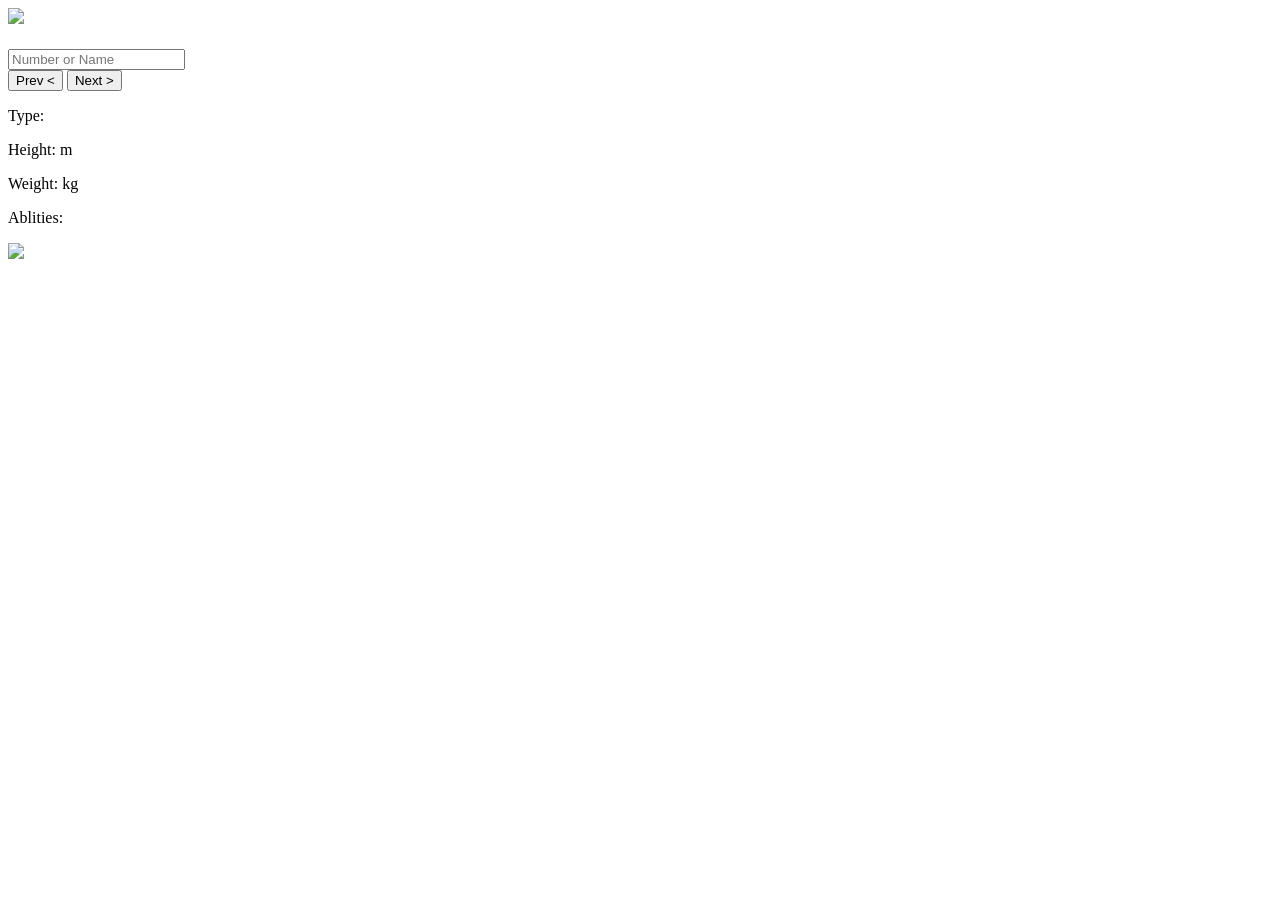
==== index.html @ 9b3be0cc "Rename pokedex/index.html to index.html" ====
<!DOCTYPE html>
<html lang="en">
<head>
    <meta charset="UTF-8">
    <meta name="viewport" content="width=device-width, initial-scale=1.0">

    <link rel="icon" href="./favicons/favicon-16x16.png">
    <link rel="stylesheet" href="./css/style.css">

    <!-- Main JS -->
    <script defer src="./js/script.js"></script>

    <title>Pokédex</title>
</head>
<body>
    <main>
        <img src="#" class="pokemon_image">
        <h1 class="pokemon_data">
            <span class="pokemon_number"></span>
            <span class="pokemon_name"></span>
        </h1>

        <form class="form">
            <input
            type="search"
            class="input_search"
            placeholder="Number or Name"
            >
        </form>

        <div class="buttons">
            <button class="button btn_prev">Prev &lt;</button>
            <button class="button btn_next">Next &gt;</button>
        </div>

        <div class="pokemons_datas">
            <p>
                Type: 
                <span class="pokemon_type"></span>
            </p>
            <p>
                Height: 
                <span class="pokemon_height"></span>m
            </p>
            <p>
                Weight: 
                <span class="pokemon_weight"></span>kg
            </p>
            <p>
                Ablities: 
                <span class="pokemon_ablities"></span>
            </p>
        </div>

        <img src="pokedex.png" class="pokedex">
    </main>
    
</body>
</html>
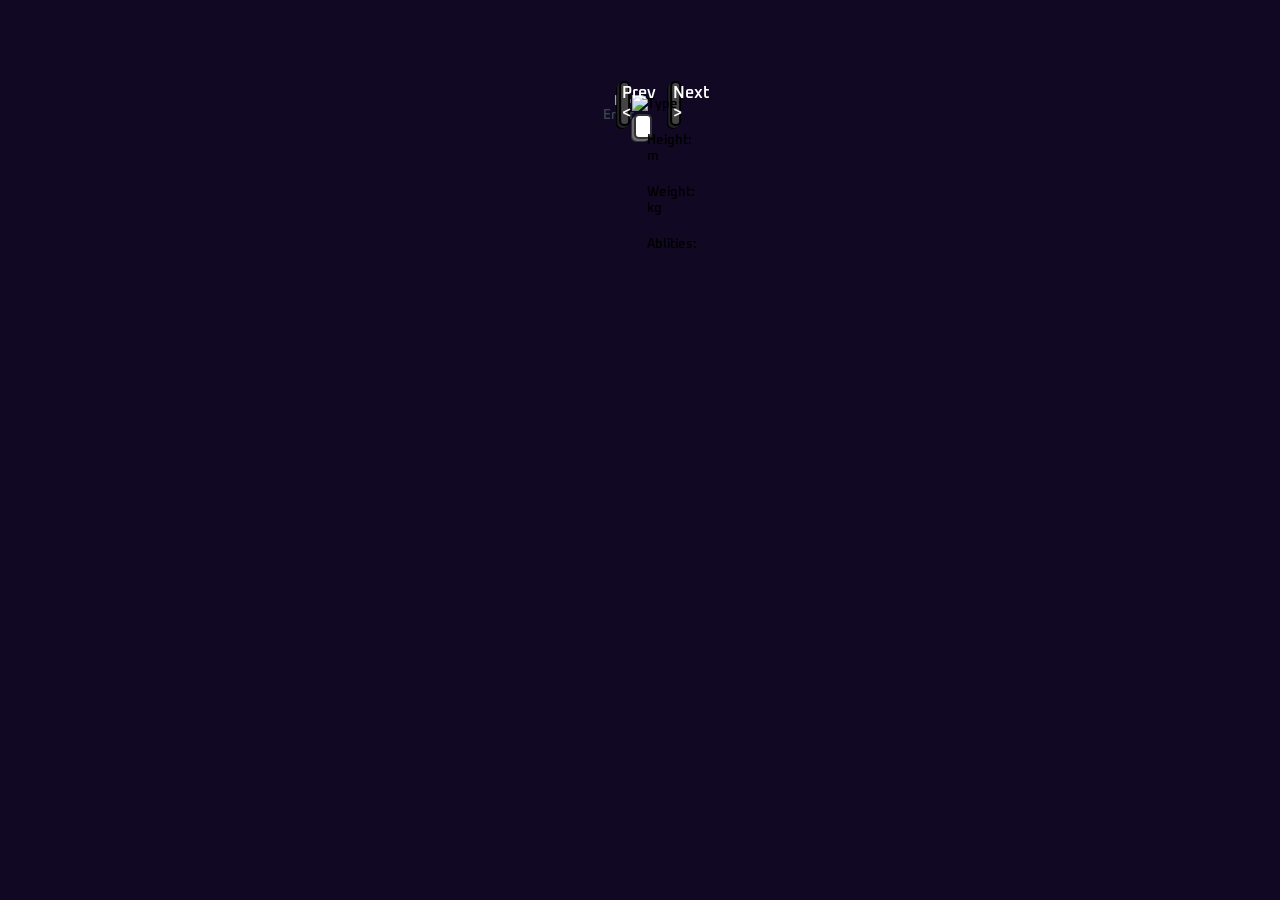
==== commit 603dd543: "Add files via upload" ====
--- a/index.html
+++ b/index.html
@@ -4,11 +4,11 @@
     <meta charset="UTF-8">
     <meta name="viewport" content="width=device-width, initial-scale=1.0">
 
-    <link rel="icon" href="./favicons/favicon-16x16.png">
-    <link rel="stylesheet" href="./css/style.css">
+    
+    <link rel="stylesheet" href="pokedex/css/style.css">
 
     <!-- Main JS -->
-    <script defer src="./js/script.js"></script>
+    <script defer src="pokedex/js/script.js"></script>
 
     <title>Pokédex</title>
 </head>
@@ -56,4 +56,4 @@
     </main>
     
 </body>
-</html>
+</html>
--- a/pokedex/css/style.css
+++ b/pokedex/css/style.css
@@ -0,0 +1,108 @@
+@import url('https://fonts.googleapis.com/css2?family=Oxanium:wght@300;400;500;600;700;800&display=swap');
+
+* {
+    margin: 0;
+    padding: 0;
+    box-sizing: border-box;
+    font-family: 'Oxanium', cursive;
+}
+
+body {
+    text-align: center;
+    min-height: 100vh;
+    background-color: rgb(17, 9, 36);
+}
+
+main {
+    display: inline-block;
+    margin-top: 6%;
+    padding: 18px;
+    position: relative;
+}
+
+.pokedex{
+    width: 100%;
+    max-width: 600px;
+}
+
+.pokemon_image{
+    position: absolute;
+    height: 16%;
+    bottom: 53%;
+    right: 68%;
+    transform: translate(-1%, 12%);
+    transition: opacity 0.9s ease, transform 0.9s ease;
+}
+
+.pokemon_data{
+    position: absolute;
+    font-weight: 600;
+    color: #aaa;
+    top: 54%;
+    right:62%;
+    font-size: clamp(1px, 3vw, 13px);
+    transition: opacity 0.3s ease, transform 0.3s ease;
+}
+
+.pokemon_name {
+    color: #3a444d;
+    text-transform: capitalize;
+}
+
+.form {
+    position: absolute;
+    width: 42%;
+    top: 66%;
+}
+
+.input_search{
+    width: 80%;
+    padding: 1.6%;
+    outline: none;
+    border: 2px solid #333;
+    border-radius: 5px;
+    font-weight: 600;
+    color: #3a444d;
+    font-size: clamp(1px, 3vw, 1rem);
+    box-shadow: -2px 2px 0 #6b6b6b, -3px 3px 0 #333
+}
+
+.buttons{
+    position: absolute;
+    bottom:14%;
+    left: 10%;
+    width: 30%;
+    transform: translate(1%, 0);
+    display: flex;
+    gap: 40px;
+}
+
+.button {
+    width: 70%;
+    padding: 3%;
+    border: 2px solid #000;
+    border-radius: 5px;
+    font-size: clamp(1px, 2vw, 1rem);
+    font-weight: 600;
+    color: white;
+    background-color: #444;
+    box-shadow: -2px 2px 0 #222, -3px 3px 0 #000;
+}
+
+.button:active{
+    box-shadow: inset -4px 4px 0 #222;
+    font-size: 0.5rem;
+}
+
+.pokemons_datas{
+    position: absolute;
+    font-weight: 600;
+    top: 35%;
+    left: 63%;
+    font-size: clamp(1px, 3vw, 13px);
+    text-align: left;
+    display:flex;
+    flex-direction: column;
+    gap: 20px;
+    transition: opacity 0.3s ease, transform 0.3s ease;
+}
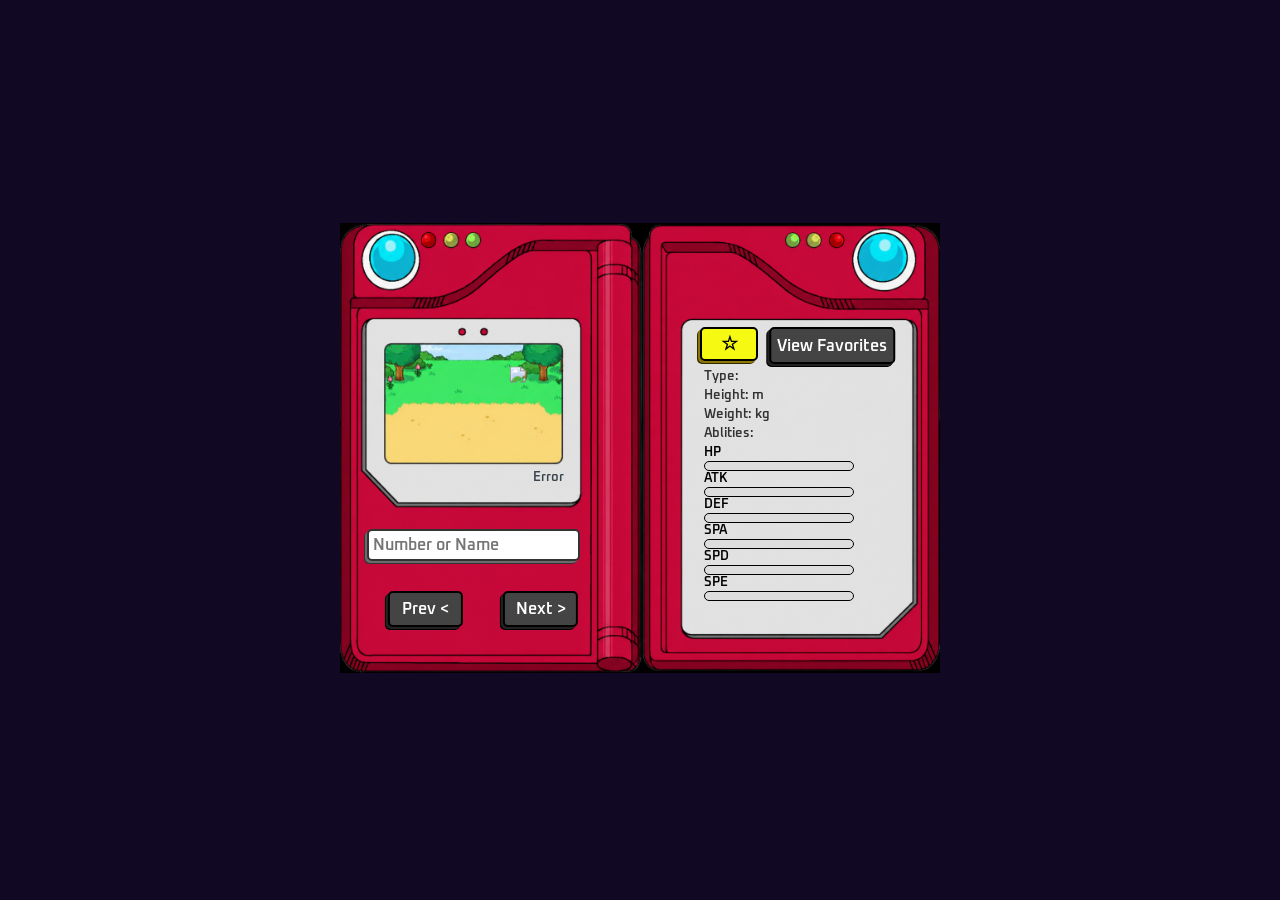
==== commit 664e1d83: "Add files via upload" ====
--- a/index.html
+++ b/index.html
@@ -5,14 +5,16 @@
     <meta name="viewport" content="width=device-width, initial-scale=1.0">
 
     
-    <link rel="stylesheet" href="pokedex/css/style.css">
+    <link rel="stylesheet" href="./css/style.css">
 
     <!-- Main JS -->
-    <script defer src="pokedex/js/script.js"></script>
+    <script defer src="./js/script.js"></script>
+    <link rel="icon" type="image/png" href="./faviconmtc.png">
 
     <title>Pokédex</title>
 </head>
 <body>
+    <link rel="icon" href="./faviconmtc.png">
     <main>
         <img src="#" class="pokemon_image">
         <h1 class="pokemon_data">
@@ -33,6 +35,9 @@
             <button class="button btn_next">Next &gt;</button>
         </div>
 
+        <button class="btn_favorite" title="Favorite this Pokémon" ><span class="star">☆</span></button>
+        <button class="btn_viewFav" ><span class="fav_text">View Favorites</span></button>
+
         <div class="pokemons_datas">
             <p>
                 Type: 
@@ -50,6 +55,32 @@
                 Ablities: 
                 <span class="pokemon_ablities"></span>
             </p>
+            <div class="stats">
+                <div class="stat">
+                    <span>HP</span>
+                        <div class="bar"><div class="fill hp"></div></div>
+                </div>
+                <div class="stat">
+                    <span>ATK</span>
+                        <div class="bar"><div class="fill attack"></div></div>
+                </div>
+                 <div class="stat">
+                    <span>DEF</span>
+                        <div class="bar"><div class="fill defense"></div></div>
+                </div>
+                <div class="stat">
+                    <span>SPA</span>
+                        <div class="bar"><div class="fill spAttack"></div></div>
+                </div>
+                <div class="stat">
+                    <span>SPD</span>
+                        <div class="bar"><div class="fill spDefense"></div></div>
+                </div>
+                <div class="stat">
+                    <span>SPE</span>
+                        <div class="bar"><div class="fill speed"></div></div>
+                </div>
+            </div>
         </div>
 
         <img src="pokedex.png" class="pokedex">
--- a/css/style.css
+++ b/css/style.css
@@ -0,0 +1,217 @@
+@import url('https://fonts.googleapis.com/css2?family=Oxanium:wght@300;400;500;600;700;800&display=swap');
+
+* {
+    margin: 0;
+    padding: 0;
+    box-sizing: border-box;
+    font-family: 'Oxanium', cursive;
+}
+
+body {
+    display: flex;
+    justify-content: center;
+    align-items: center;
+    
+    min-height: 100vh;
+    background-color: rgb(17, 9, 36);
+}
+
+main {
+    display: inline-block;
+    
+    padding: 18px;
+    position: relative;
+}
+
+.pokedex{
+    width: 100%;
+    max-width: 600px;
+}
+
+.pokemon_image{
+    position: absolute;
+    height: 16%;
+    bottom: 53%;
+    right: 68%;
+    transform: translate(-1%, 12%);
+    transition: opacity 0.9s ease, transform 0.9s ease;
+}
+
+.pokemon_data{
+    position: absolute;
+    font-weight: 600;
+    color: #aaa;
+    top: 54%;
+    right:62%;
+    font-size: clamp(1px, 3vw, 13px);
+    transition: opacity 0.3s ease, transform 0.3s ease;
+}
+
+.pokemon_name {
+    color: #3a444d;
+    text-transform: capitalize;
+}
+
+.form {
+    position: absolute;
+    width: 42%;
+    top: 66%;
+    right: 51%;
+}
+
+.input_search{
+    width: 80%;
+    padding: 1.6%;
+    outline: none;
+    border: 2px solid #333;
+    border-radius: 5px;
+    font-weight: 600;
+    color: #3a444d;
+    font-size: clamp(1px, 3vw, 1rem);
+    box-shadow: -2px 2px 0 #6b6b6b, -3px 3px 0 #333
+}
+
+.buttons{
+    position: absolute;
+    bottom:14%;
+    left: 10%;
+    width: 30%;
+    transform: translate(1%, 0);
+    display: flex;
+    gap: 40px;
+}
+
+.button {
+    width: 70%;
+    padding: 3%;
+    border: 2px solid #000;
+    border-radius: 5px;
+    font-size: clamp(1px, 2vw, 1rem);
+    font-weight: 600;
+    color: white;
+    background-color: #444;
+    box-shadow: -2px 2px 0 #222, -3px 3px 0 #000;
+}
+
+.button:active{
+    box-shadow: inset -4px 4px 0 #222;
+    font-size: 0.5rem;
+}
+
+.pokemons_datas{
+    width: 30%;
+    max-width: 200px;
+    position: absolute;
+    font-weight: 600;
+    top: 33.5%;
+    left: 60%;
+    font-size: clamp(7px, 2vw, 13px);
+    text-align: left;
+    display:flex;
+    flex-direction: column;
+    gap: 3px;
+    transition: opacity 0.3s ease, transform 0.3s ease;
+}
+
+.btn_favorite {
+    position: absolute;
+    right: 31.5%;
+    top: 25%;
+    padding: 0.4%;
+    background-color: #f6fa12;
+    color: black;
+    font-size: clamp(5px, 2vw, 1.2rem);
+    border-radius: 5px;
+    width: 9%;
+    font-weight: 600;
+    border: 2px solid #000;
+    box-shadow: -2px 2px 0 #8b7703, -3px 3px 0 #302900;
+}
+
+.btn_favorite:active{
+    box-shadow: inset -4px 4px 0 #a59504;
+    
+}
+
+.star{
+     display: inline-block;
+    transition: transform 0.1s ease;
+}
+
+.btn_favorite:active .star{
+    transform: scale(0.7);
+}
+
+.btn_favorite.active {
+    background-color:rebeccapurple;
+    color:white;
+    box-shadow: -2px 2px 0 #320352, -3px 3px 0 #302900;
+
+}
+
+.btn_favorite.active:active{
+    box-shadow: inset -4px 4px 0 #320352;
+}
+
+.btn_viewFav {
+    position: absolute;
+    padding: 1%;
+    top: 25%;
+    right: 10%;
+    background-color: #444;
+    color: white;
+    font-weight: 600;
+    border-radius: 5px;
+    border: 2px solid #000;
+    box-shadow: -2px 2px 0 #222, -3px 3px 0 #000;
+    font-size: clamp(1px, 2vw, 1rem);
+    transform: translate(1%, 0);
+}
+
+.btn_viewFav:active{
+    box-shadow: inset -4px 4px 0 #222;
+}
+
+.fav_text {
+    display: inline-block;
+    transition: transform 0.1s ease;
+}
+
+.btn_viewFav:active .fav_text {
+    transform: scale(0.7);
+}
+
+.bar{
+    width: 100%;
+    max-width: 150px;
+    height: 10px;
+    background: #ddd;
+    border: 1px solid black;
+    border-radius: 10px;
+    overflow: hidden;
+    font-size: clamp(0.1px, 3vw, 13px);
+}
+
+.fill {
+    height: 100%;
+    width: 0%;
+    background: rgb(7, 228, 198);
+    transition: 0.3s;
+}
+
+p{
+    color:#333
+}
+
+.pokemon_type{
+    color:black
+}
+.pokemon_height{
+    color:black
+}
+.pokemon_weight{
+    color:black
+}
+.pokemon_ablities{
+    color:black
+}
